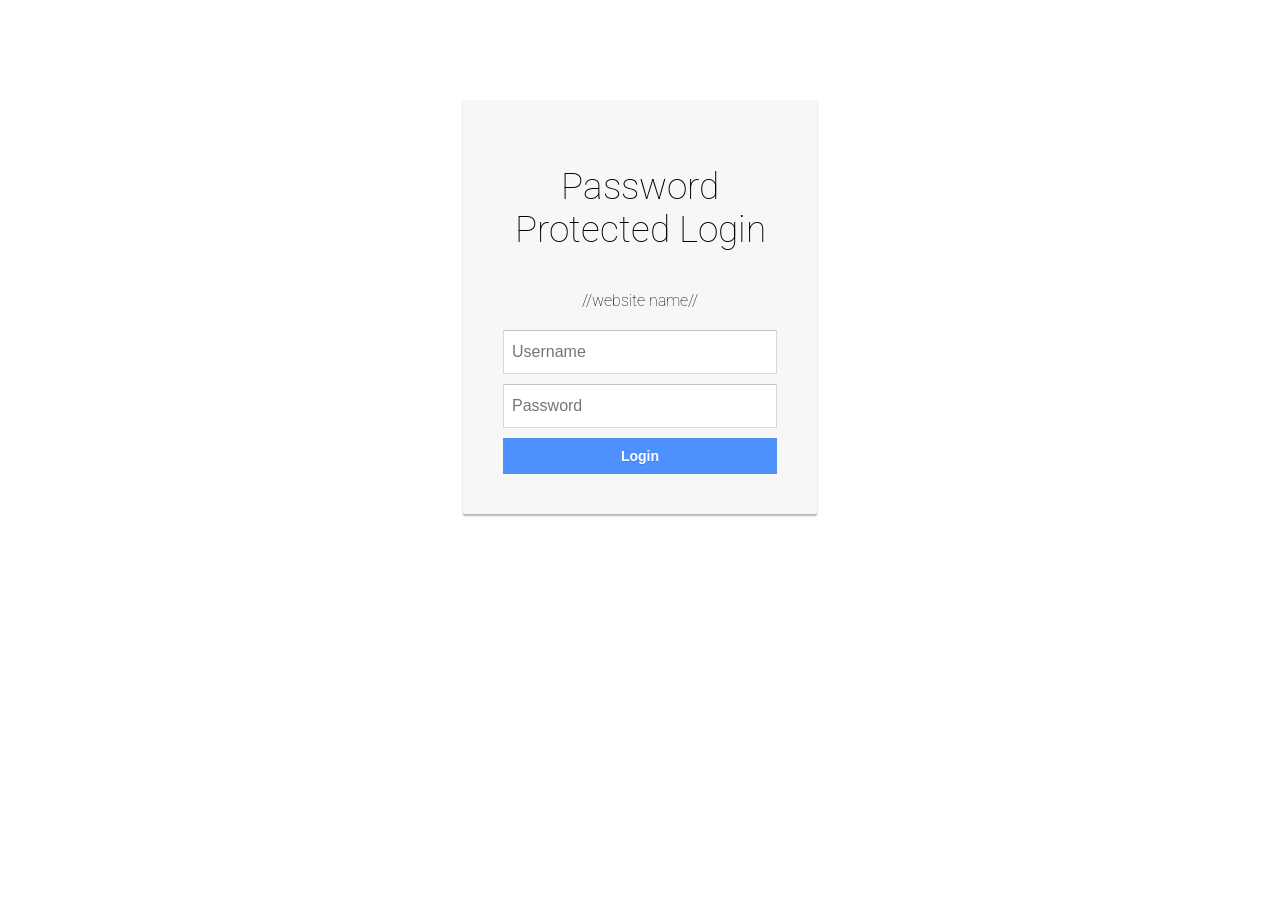
==== login/index.html @ 4c52cdcb "Initial commit" ====
<!DOCTYPE html>
<html lang="en">
  <head>
    <meta charset="UTF-8">
    <title>Password Protect</title>
    <link rel="stylesheet" href="../css/login.css"> 
  </head>
  <body>
    <div class="login-card">
        <h1>Password Protected Login</h1>
        <p>//website name//</p>
      <form>
        <script type="text/javascript" src="scripts/login.js"></script>
        <input type="text" name="userid" placeholder="Username">
        <input type="password" name="pswrd" placeholder="Password">
        <input type="button" onclick="check(form)" name="login" class="login login-submit" value="Login">
      </form>
    </div>
  </body>
</html>
---- css/login.css ----
@import url(http://fonts.googleapis.com/css?family=Roboto:400,100);

body {
  -webkit-background-size: cover;
  -moz-background-size: cover;
  -o-background-size: cover;
  background-size: cover;
  font-family: 'Roboto', sans-serif;
  margin-top: 100px;
}

.login-card {
  padding: 40px;
  width: 274px;
  background-color: #F7F7F7;
  margin: 0 auto 10px;
  border-radius: 2px;
  box-shadow: 0px 2px 2px rgba(0, 0, 0, 0.3);
  overflow: hidden;
}

.login-card h1 {
  margin-bottom: 40px;
  font-weight: 100;
  text-align: center;
  font-size: 2.3em;
}

.login-card p {
  margin-bottom: 20px;
  font-weight: 100;
  text-align: center;
  font-size: 1em;
}

.login-card input[type=submit] {
  width: 100%;
  display: block;
  margin-bottom: 10px;
  position: relative;
}

.login-card input[type=text], input[type=password] {
  height: 44px;
  font-size: 16px;
  width: 100%;
  margin-bottom: 10px;
  -webkit-appearance: none;
  background: #fff;
  border: 1px solid #d9d9d9;
  border-top: 1px solid #c0c0c0;
  padding: 0 8px;
  box-sizing: border-box;
  -moz-box-sizing: border-box;
}

.login-card input[type=text]:hover, input[type=password]:hover {
  border: 1px solid #b9b9b9;
  border-top: 1px solid #a0a0a0;
  -moz-box-shadow: inset 0 1px 2px rgba(0,0,0,0.1);
  -webkit-box-shadow: inset 0 1px 2px rgba(0,0,0,0.1);
  box-shadow: inset 0 1px 2px rgba(0,0,0,0.1);
}

.login {
  text-align: center;
  font-size: 14px;
  font-family: 'Arial', sans-serif;
  font-weight: 700;
  height: 36px;
  padding: 0 8px;
}

.login-submit {
  width: 100%;
  border: 0px;
  color: #fff;
  text-shadow: 0 1px rgba(0,0,0,0.1); 
  background-color: #4d90fe;
}

.login-submit:hover {
  border: 0px;
  text-shadow: 0 1px rgba(0,0,0,0.3);
  background-color: #357ae8;
}

.login-card a {
  text-decoration: none;
  color: #666;
  font-weight: 400;
  text-align: center;
  display: inline-block;
  opacity: 0.6;
  transition: opacity ease 0.5s;
}

.login-card a:hover {
  opacity: 1;
}

.login-help {
  width: 100%;
  text-align: center;
  font-size: 12px;
}
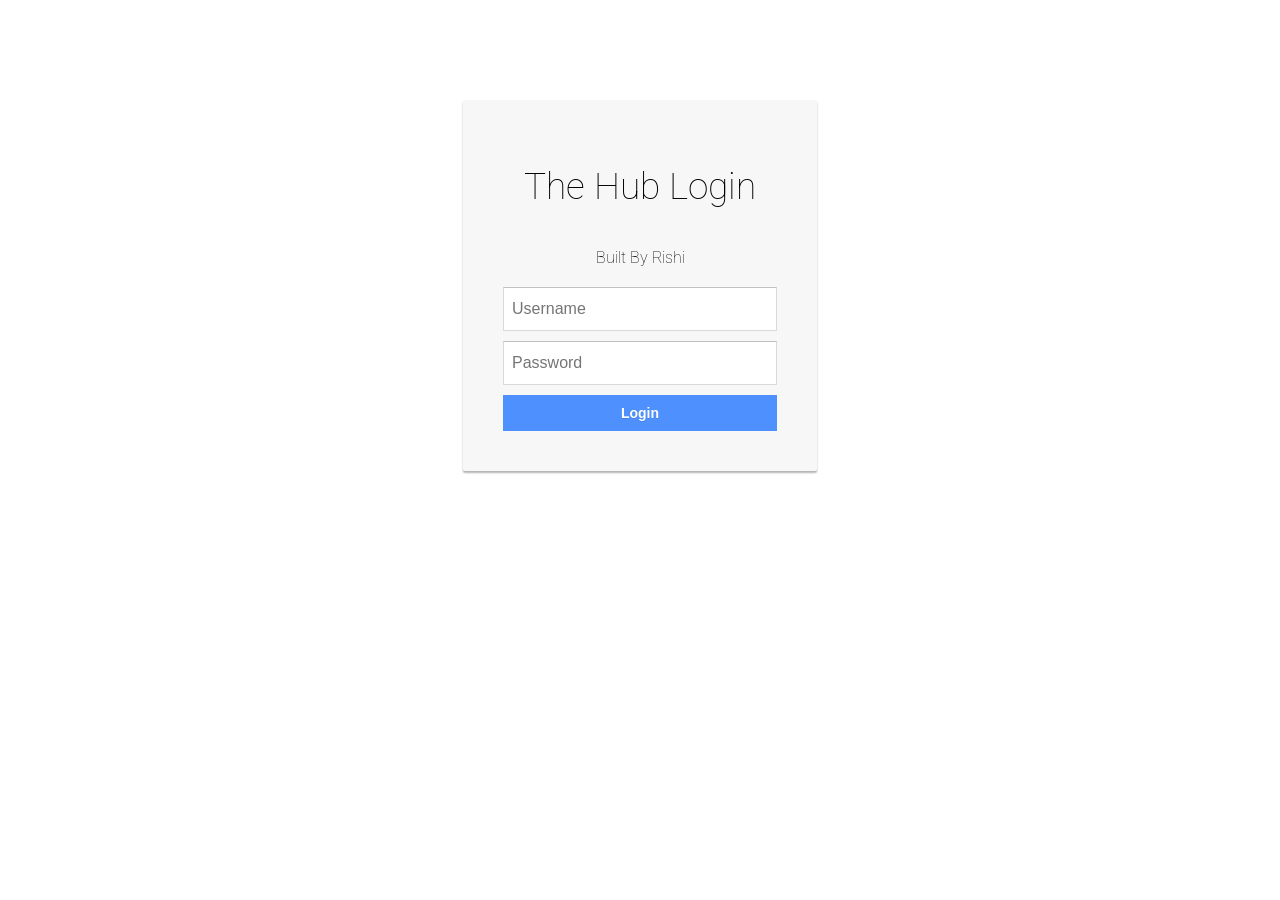
==== commit f9a72043: "Update index.html" ====
--- a/login/index.html
+++ b/login/index.html
@@ -7,8 +7,8 @@
   </head>
   <body>
     <div class="login-card">
-        <h1>Password Protected Login</h1>
-        <p>//website name//</p>
+        <h1>The Hub Login</h1>
+        <p>Built By Rishi</p>
       <form>
         <script type="text/javascript" src="scripts/login.js"></script>
         <input type="text" name="userid" placeholder="Username">
@@ -17,4 +17,4 @@
       </form>
     </div>
   </body>
-</html>+</html>
